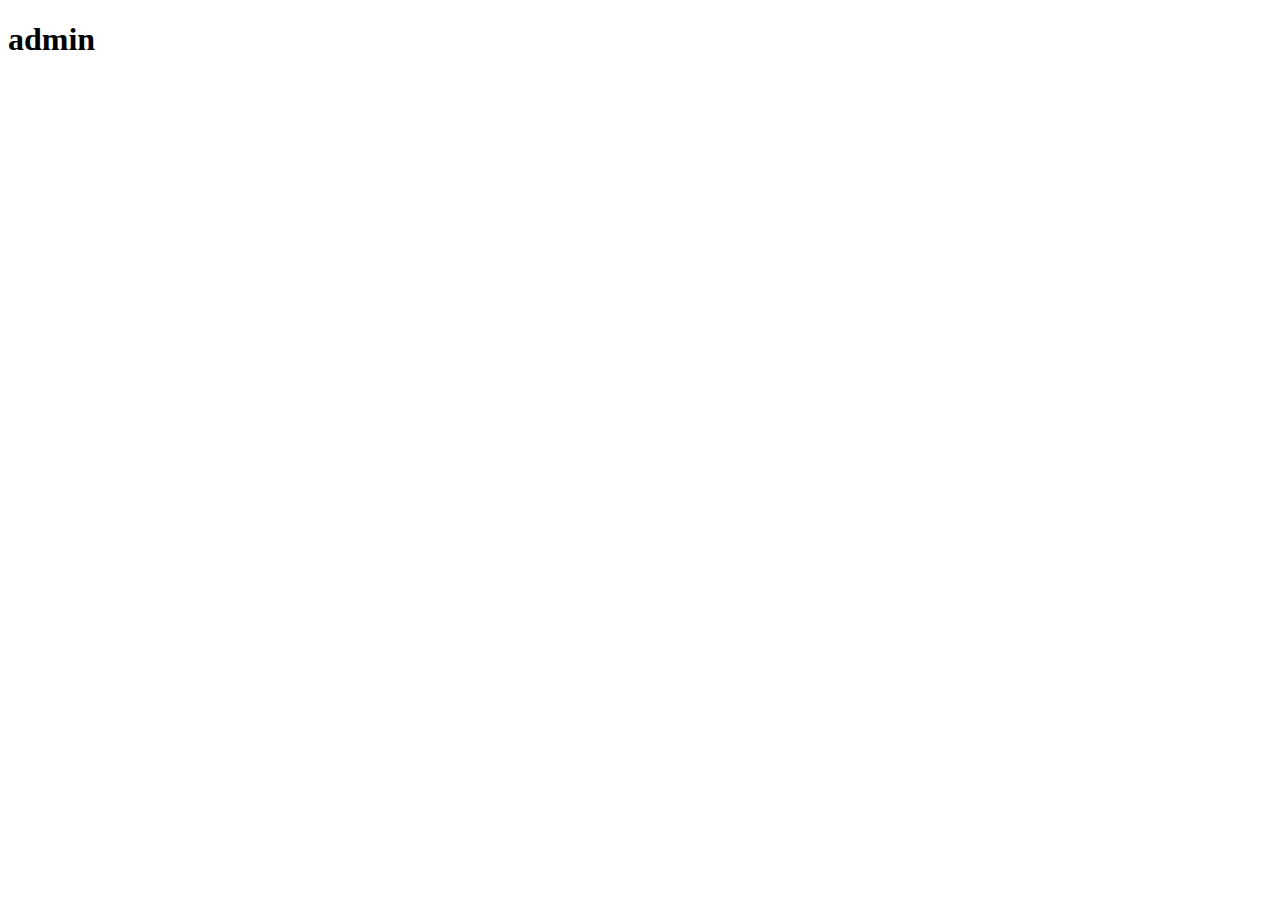
==== admin.html @ e859f183 "js" ====
<!DOCTYPE html>
<html lang="en">
<head>
    <meta charset="UTF-8">
    <meta name="viewport" content="width=device-width, initial-scale=1.0">
    <title>Admin</title>
</head>

<header>
    <h1>admin</h1>
</header>
<body>


    
</body>
</html>
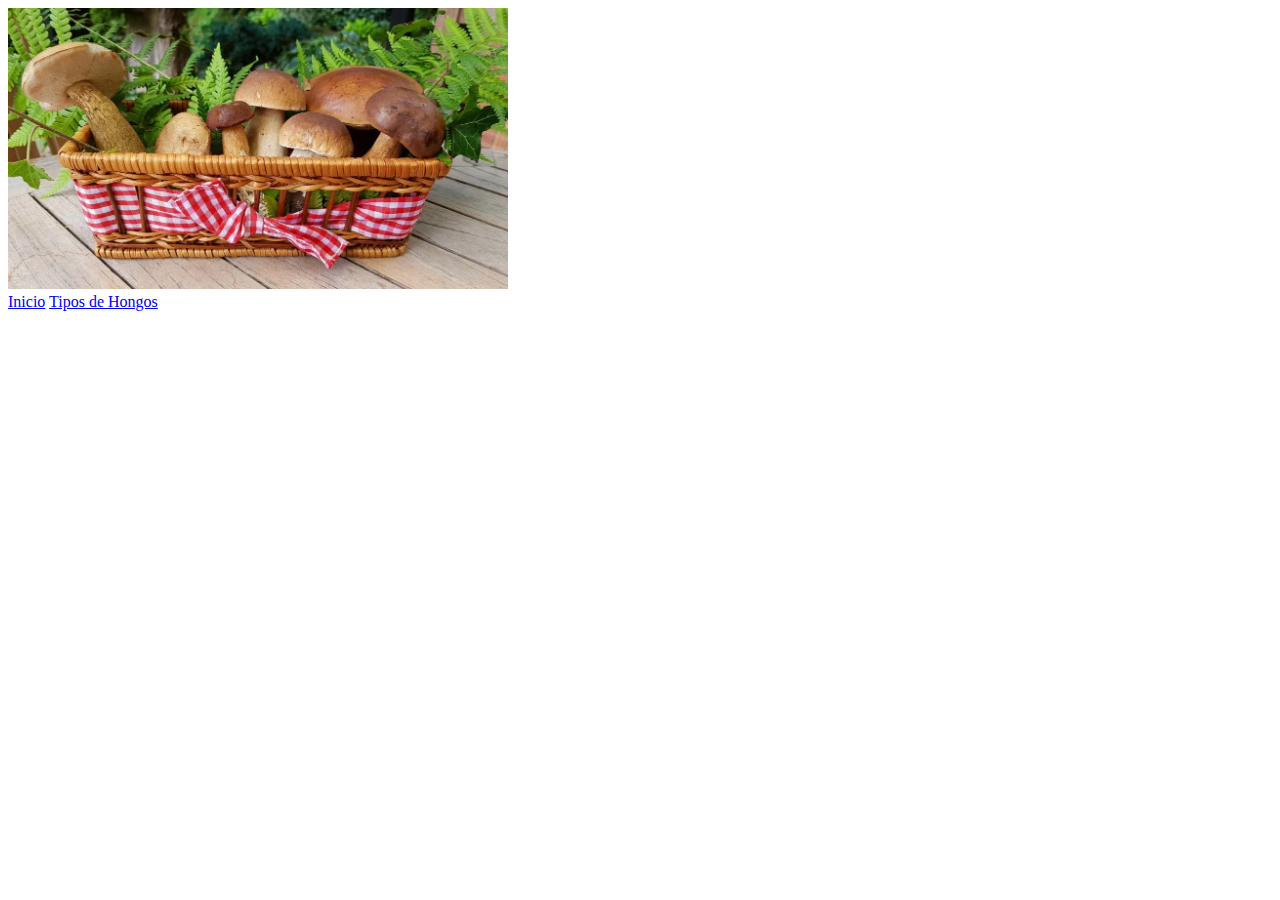
==== commit 1f3767e0: "json" ====
--- a/admin.html
+++ b/admin.html
@@ -7,11 +7,24 @@
 </head>
 
 <header>
-    <h1>admin</h1>
+
+    <div class="header">
+        <img src="/assets/images/hongos.jpg" alt="Mejora tu salud" width="500px">
+    </div>
+
+    <aside>
+        <div class="menu">
+            <a href="/index.html">Inicio</a>
+            <a href="/tipos.html">Tipos de Hongos</a>
+        </div>
+    </aside>
+
+    
 </header>
+
 <body>
 
 
-    
+
 </body>
 </html>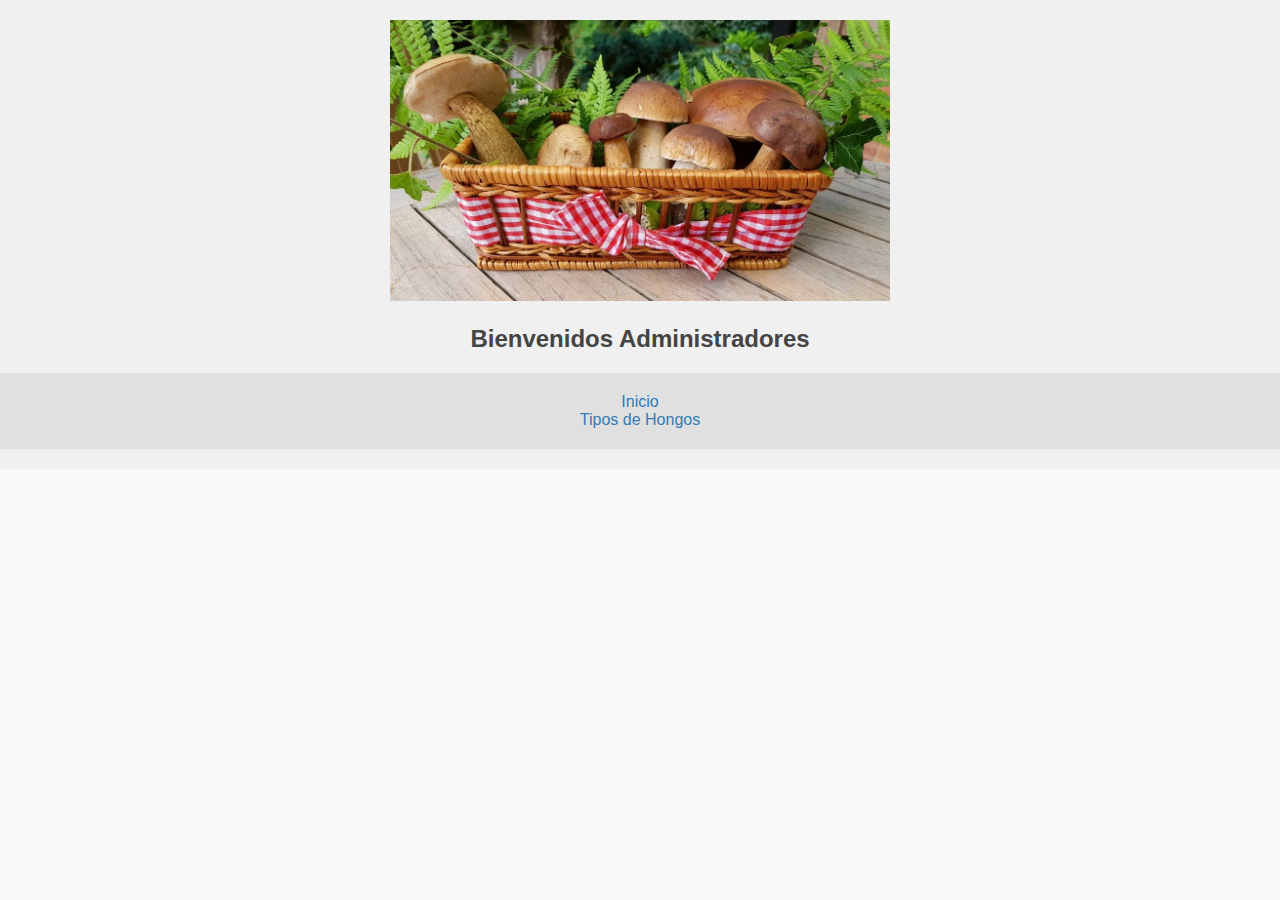
==== commit cb8b42ac: "admin-html" ====
--- a/admin.html
+++ b/admin.html
@@ -4,12 +4,15 @@
     <meta charset="UTF-8">
     <meta name="viewport" content="width=device-width, initial-scale=1.0">
     <title>Admin</title>
+    <link rel="stylesheet" href="/assets/css/styles.css">
 </head>
 
 <header>
 
     <div class="header">
         <img src="/assets/images/hongos.jpg" alt="Mejora tu salud" width="500px">
+
+        <h2>Bienvenidos Administradores</h2>
     </div>
 
     <aside>
--- a/assets/css/styles.css
+++ b/assets/css/styles.css
@@ -0,0 +1,172 @@
+body {
+    font-family: 'Segoe UI', Tahoma, Geneva, Verdana, sans-serif;
+    margin: 0;
+    padding: 0;
+    background-color: #f8f8f8;
+    color: #444;
+}
+
+img {
+    max-width: 100%;
+    height: auto;
+}
+
+a {
+    text-decoration: none;
+    color: #337ab7;
+}
+
+header {
+    background-color: #f0f0f0;
+    text-align: center;
+    padding: 20px 0;
+}
+
+.text-welcome {
+    text-align: center;
+}
+
+section {
+    padding: 20px;
+}
+
+section p {
+    text-align: justify;
+}
+
+aside {
+    background-color: #e0e0e0;
+    padding: 20px;
+}
+
+.menu {
+    display: flex;
+    flex-direction: column;
+}
+
+footer {
+    background-color: #444;
+    color: #fff;
+    text-align: center;
+    padding: 10px 0;
+}
+
+.footer a {
+    color: #0d5477;
+    font-size: 25px;
+}
+
+h1 {
+    color: #d9534f;
+}
+
+h3, h4 {
+    color: #5bc0de;
+}
+
+li{
+    color: #5bc0de;
+    font-size: 20px;
+}
+
+ol {
+    margin-left: 30px;
+}
+
+.login {
+    text-align: center;
+    margin-top: 20px;
+}
+
+form {
+    display: flex;
+    flex-direction: column;
+    align-items: center;
+}
+
+button {
+    margin-top: 10px;
+}
+
+button img {
+    display: block;
+}
+
+/* Small devices (landscape phones, 576px and up) */
+@media (min-width: 576px) { 
+
+}
+
+/* Medium devices (tablets, 768px and up) */
+@media (min-width: 768px) { 
+
+   .news{
+       margin-bottom: 4em;
+   }
+
+   .news h3{
+       font-size: 1.5em;
+   }
+
+   .news img{
+       height: 300px;
+   }
+
+   footer{
+       display: flex;
+       justify-content: space-between;
+       align-items: center;
+       align-content: center;
+       
+   }
+   .footer-title{
+       margin-right: 3em;
+       margin-top: 0;
+       width: 100%;
+
+   }
+   .footer-content{
+       margin-left: 3em;
+       width: 100%;
+   }
+}
+
+/* Large devices (desktops, 992px and up) */
+@media (min-width: 992px) { 
+
+}
+
+/* X-Large devices (large desktops, 1200px and up) */
+@media (min-width: 1200px) { 
+
+   .news{
+       padding: 10px;
+       width: 50%;
+   }
+}
+
+/* XX-Large devices (larger desktops, 1400px and up) */
+@media (min-width: 1400px) { 
+
+   aside{
+       width: 100%;
+   }
+
+   .aside-title{
+       margin-bottom: 3em;
+   }
+
+   .aside-title h2{
+       margin-bottom: 0;
+       margin-top: 2em;
+   }
+
+   .hr-aside{
+       display: block;
+   }
+
+   main{
+       display: flex;
+   }
+
+}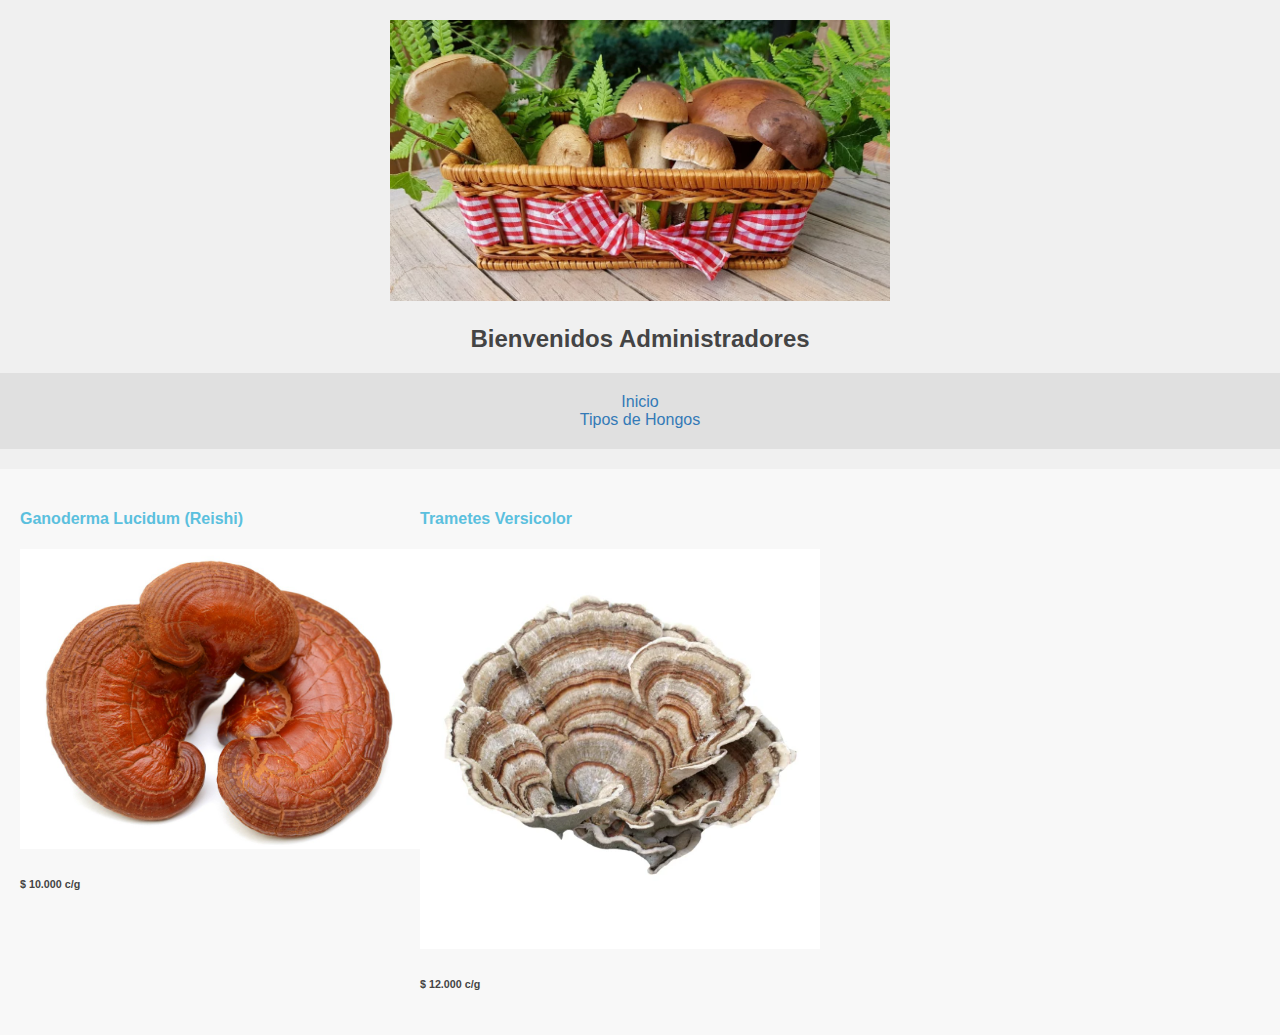
==== commit 82964f97: "continuación" ====
--- a/admin.html
+++ b/admin.html
@@ -21,13 +21,32 @@
             <a href="/tipos.html">Tipos de Hongos</a>
         </div>
     </aside>
-
-    
 </header>
 
 <body>
-
-
+    <section class="productos">
+        <div>
+            <h4>Ganoderma Lucidum (Reishi)</h4>
+            <div>
+                <img src="/assets/images/Reishi-Ganoderma.jpg" alt="" width="400px">
+            </div>
+            <div>
+                <h6>$ 10.000 c/g</h6>
+            </div>
+        </div>
+        <div>
+            <h4>Trametes Versicolor</h4>
+            <div>
+                <img src="/assets/images/cola-pavo.jpg" alt="" width="400px">
+            </div>
+            <div>
+                <h6>$ 12.000 c/g</h6>
+            </div>
+        </div>
+        <div>
+            <h4></h4>
+        </div>
+    </section>
 
 </body>
 </html>--- a/assets/css/styles.css
+++ b/assets/css/styles.css
@@ -92,6 +92,10 @@
     display: block;
 }
 
+.productos{
+    display: flex;
+}
+
 /* Small devices (landscape phones, 576px and up) */
 @media (min-width: 576px) { 
 
@@ -113,7 +117,6 @@
    }
 
    footer{
-       display: flex;
        justify-content: space-between;
        align-items: center;
        align-content: center;
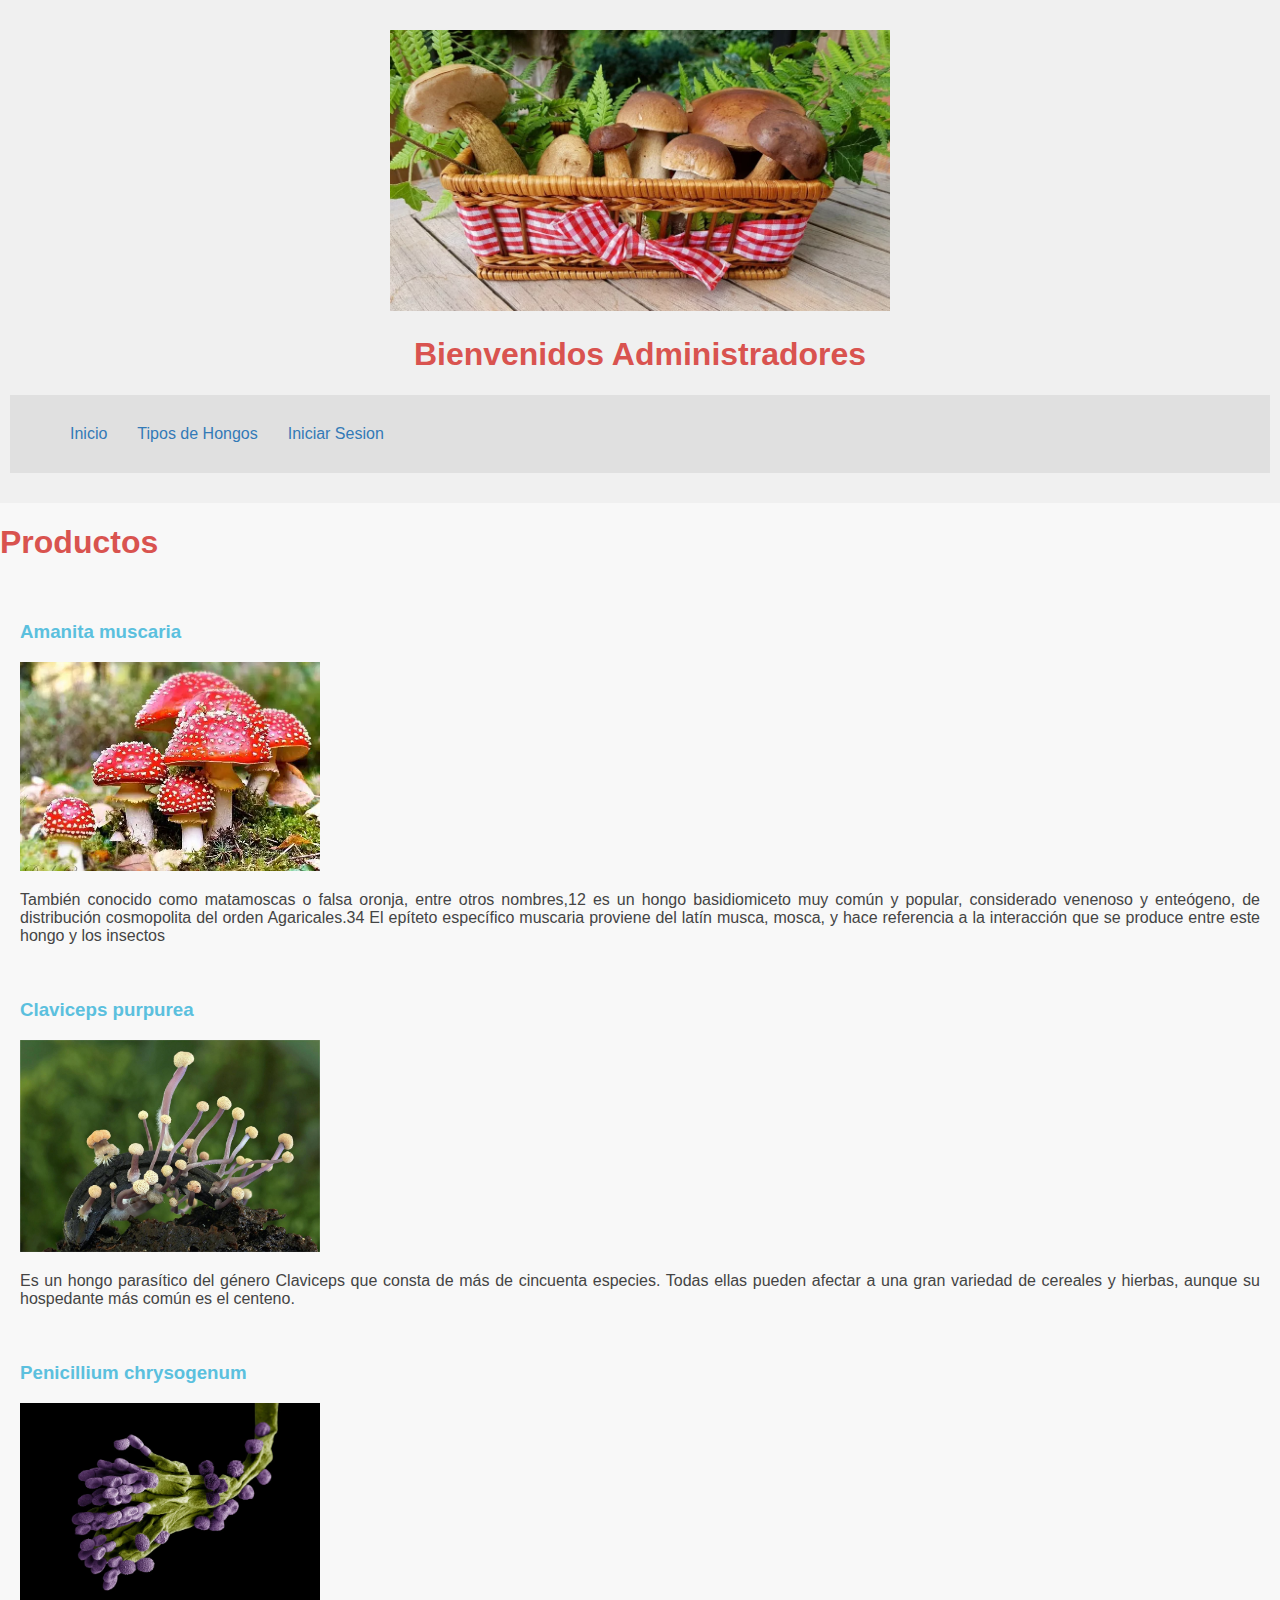
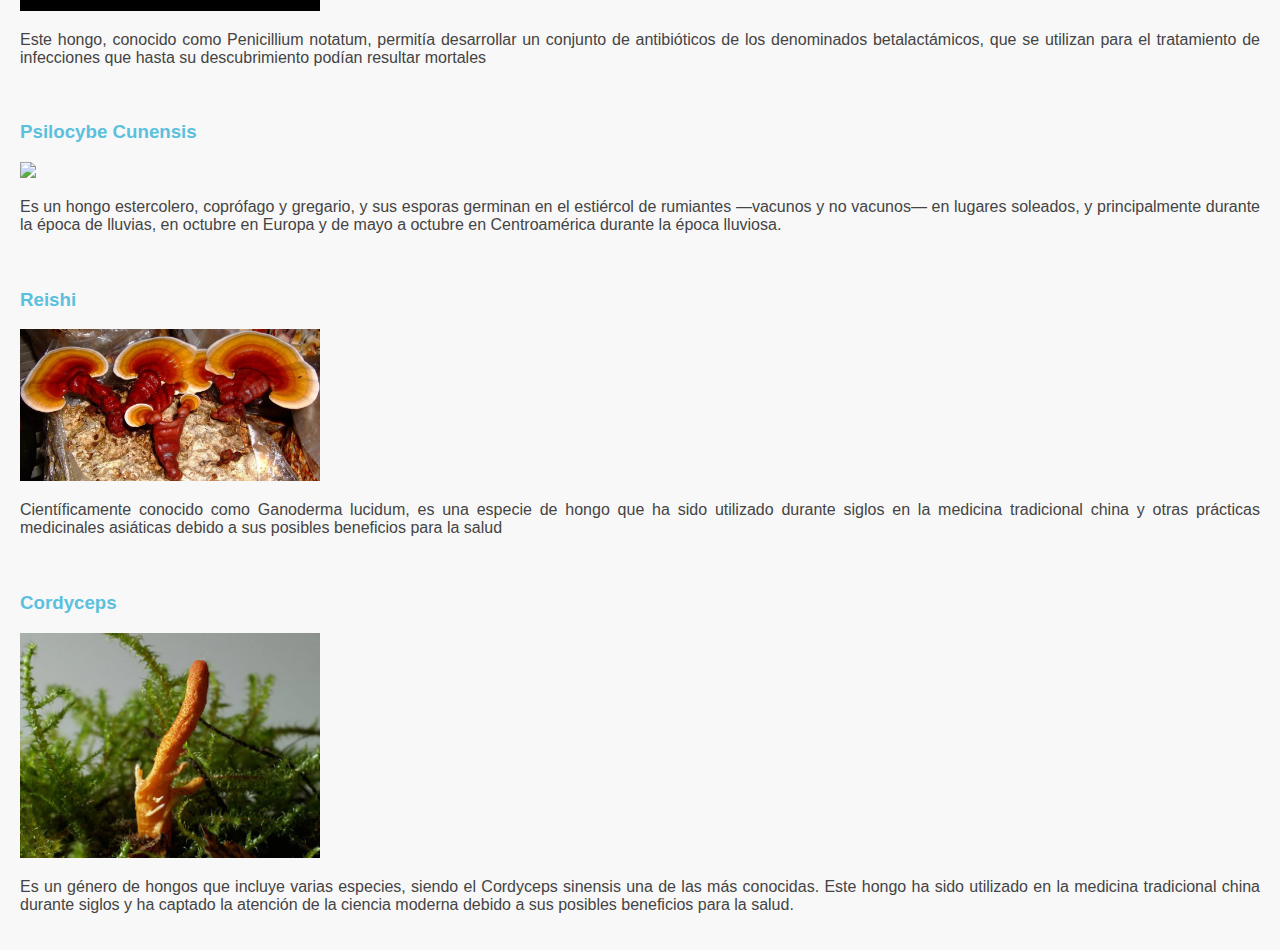
==== commit 5d933257: "presentar" ====
--- a/admin.html
+++ b/admin.html
@@ -5,48 +5,39 @@
     <meta name="viewport" content="width=device-width, initial-scale=1.0">
     <title>Admin</title>
     <link rel="stylesheet" href="/assets/css/styles.css">
+    <script src="/assets/js/tipos.js"></script>
 </head>
 
 <header>
-
+    <section>
     <div class="header">
         <img src="/assets/images/hongos.jpg" alt="Mejora tu salud" width="500px">
 
-        <h2>Bienvenidos Administradores</h2>
+        <h1>Bienvenidos Administradores</h1>
     </div>
 
     <aside>
-        <div class="menu">
-            <a href="/index.html">Inicio</a>
-            <a href="/tipos.html">Tipos de Hongos</a>
-        </div>
+        <section class="menu">
+            <div>
+                <a href="/index.html">Inicio</a>
+            </div>
+            <div>
+                <a href="/tipos.html">Tipos de Hongos</a>
+            </div>
+            <div>
+                <a href="/login.html">Iniciar Sesion</a>
+            </div>
+        </section>
     </aside>
+</section>
 </header>
 
 <body>
+    <h1>Productos</h1>
     <section class="productos">
-        <div>
-            <h4>Ganoderma Lucidum (Reishi)</h4>
-            <div>
-                <img src="/assets/images/Reishi-Ganoderma.jpg" alt="" width="400px">
-            </div>
-            <div>
-                <h6>$ 10.000 c/g</h6>
-            </div>
-        </div>
-        <div>
-            <h4>Trametes Versicolor</h4>
-            <div>
-                <img src="/assets/images/cola-pavo.jpg" alt="" width="400px">
-            </div>
-            <div>
-                <h6>$ 12.000 c/g</h6>
-            </div>
-        </div>
-        <div>
-            <h4></h4>
-        </div>
-    </section>
+
+        <div id="productos-lista"></div>
+    </section> 
 
 </body>
 </html>--- a/assets/css/styles.css
+++ b/assets/css/styles.css
@@ -27,7 +27,8 @@
 }
 
 section {
-    padding: 20px;
+    padding: 10px;
+    align-content: center;
 }
 
 section p {
@@ -39,9 +40,12 @@
     padding: 20px;
 }
 
-.menu {
+.menu{
     display: flex;
-    flex-direction: column;
+}
+
+.menu div{
+    margin-left: 30px;
 }
 
 footer {
@@ -86,15 +90,23 @@
 
 button {
     margin-top: 10px;
+    background-color: rebeccapurple;
+    color: white;
+    font-size: larger;
 }
 
 button img {
     display: block;
 }
 
-.productos{
-    display: flex;
+.producto img {
+    width: 300px;        
 }
+
+.producto{
+    padding: 10px;
+}
+
 
 /* Small devices (landscape phones, 576px and up) */
 @media (min-width: 576px) { 
